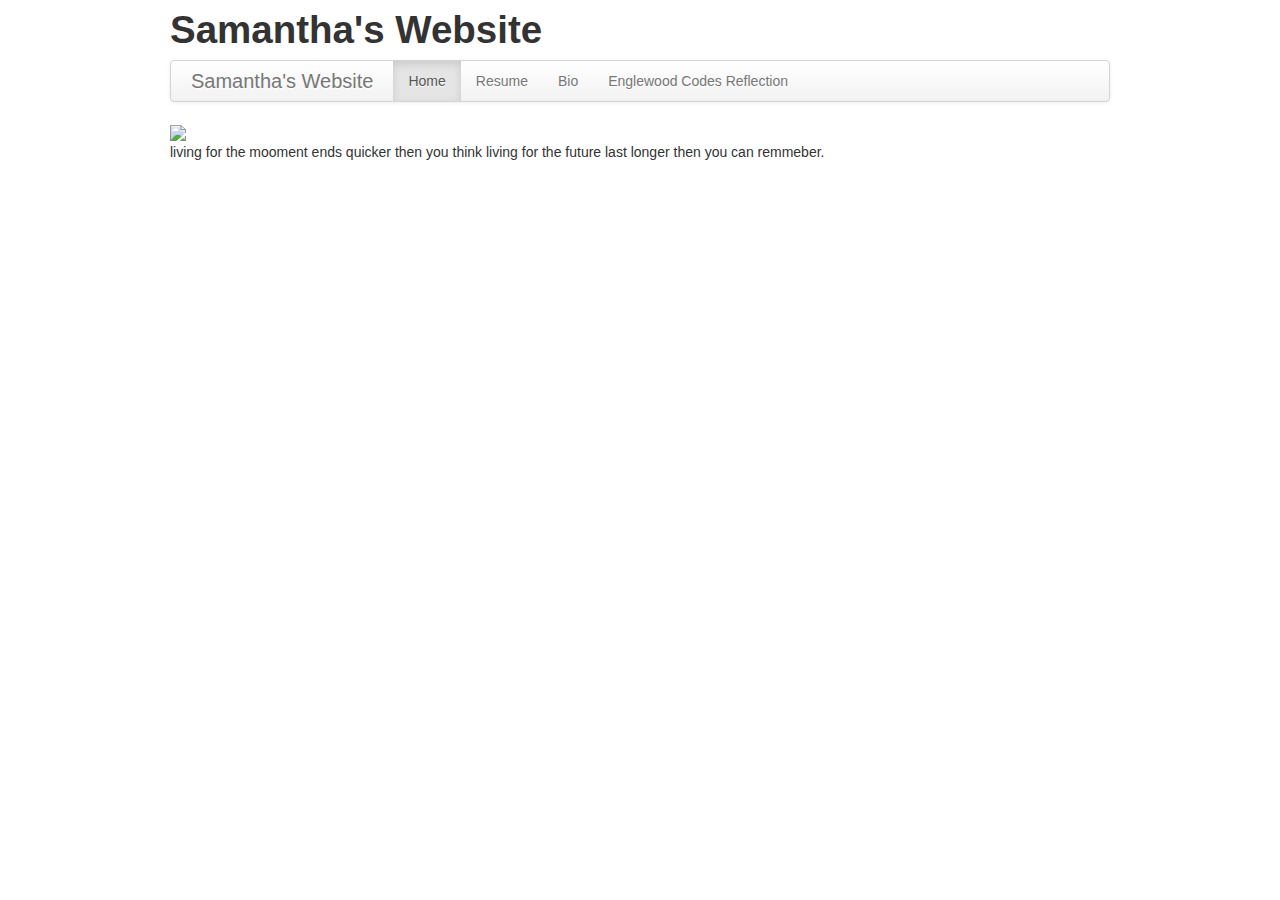
==== index.html @ 5363715b "Update index.html" ====
<!Doctype html>

<html>

  <head>

    <title>Samantha's Website |Home</title>

    <link rel="stylesheet" type="text/css" href="bootstrap.css">

  </head>

   <body>

      <div class="container">

     <h1>Samantha's Website</h1>

     
     <div class="navbar">

      <div class="navbar-inner">

       <a class="brand" href="#">Samantha's Website</a>

       <ul class="nav">

        <li class="active"> <a href="#">Home</a></li>

        <li> <a href="#"> Resume</a></li>

        <li> <a href="#">Bio</a></li>

        <li> <a href="#">Englewood Codes Reflection</a></li>

      </ul>

     </div>

    </div>

      <div aglin="center">

      <img src= "https://f.cloud.github.com/assets/5040647/955879/bb9f2ba4-0432-11e3-8c6e-f22729791794.jpg">

      <p>living for the mooment ends quicker then you think living for the future last longer then you can remmeber.</p> 

      </div>
   </body>

</html>
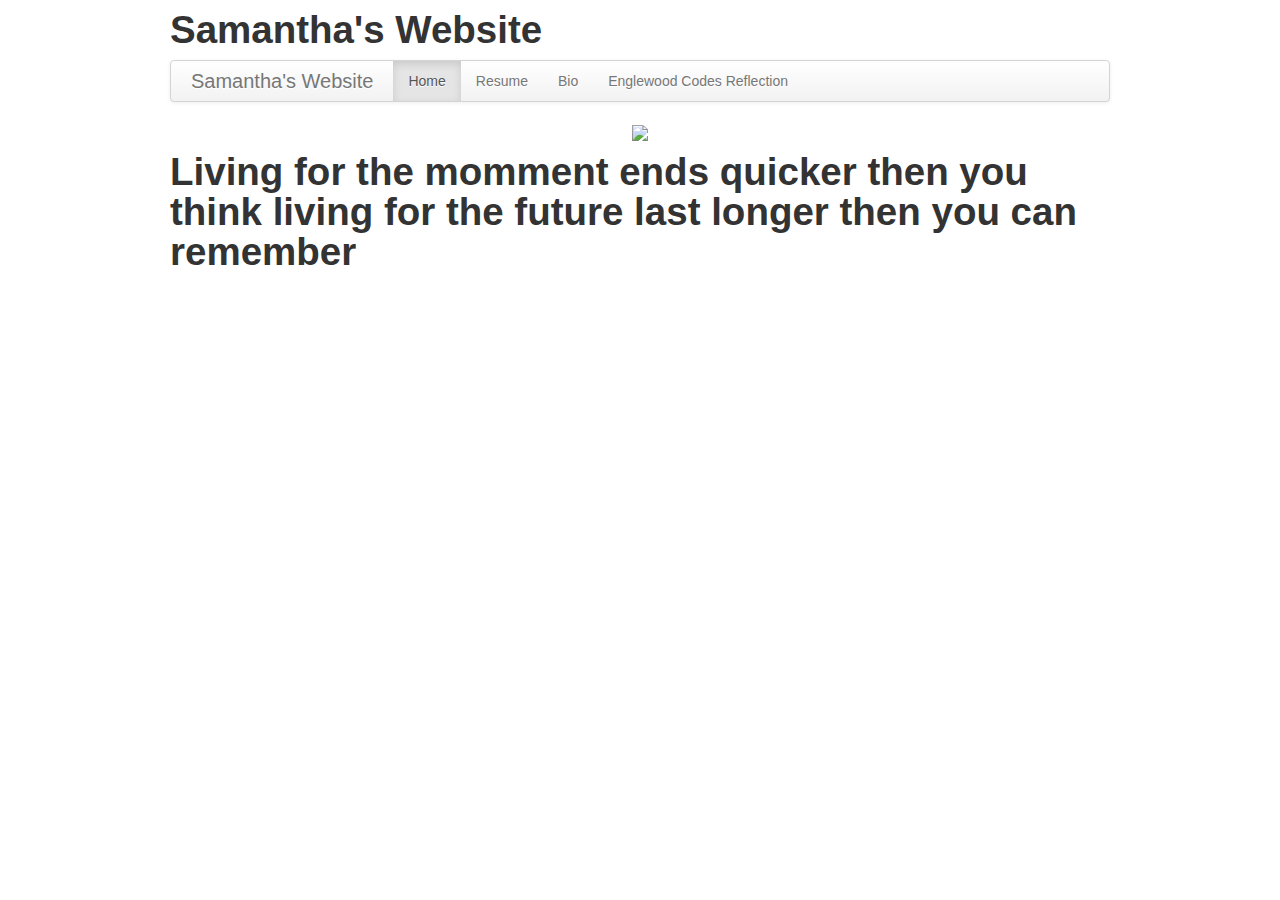
==== commit 6db524ae: "Update index.html" ====
--- a/index.html
+++ b/index.html
@@ -39,13 +39,13 @@
 
     </div>
 
-      <div aglin="center">
+      <div align="center">
 
-      <img src= "https://f.cloud.github.com/assets/5040647/955879/bb9f2ba4-0432-11e3-8c6e-f22729791794.jpg">
-
-      <p>living for the mooment ends quicker then you think living for the future last longer then you can remmeber.</p> 
+      <img src="https://f.cloud.github.com/assets/5040647/955879/bb9f2ba4-0432-11e3-8c6e-f22729791794.jpg">
 
       </div>
+      
+       <h1>Living for the momment ends quicker then you think living for the future last longer then you can remember</h1>
    </body>
 
 </html>
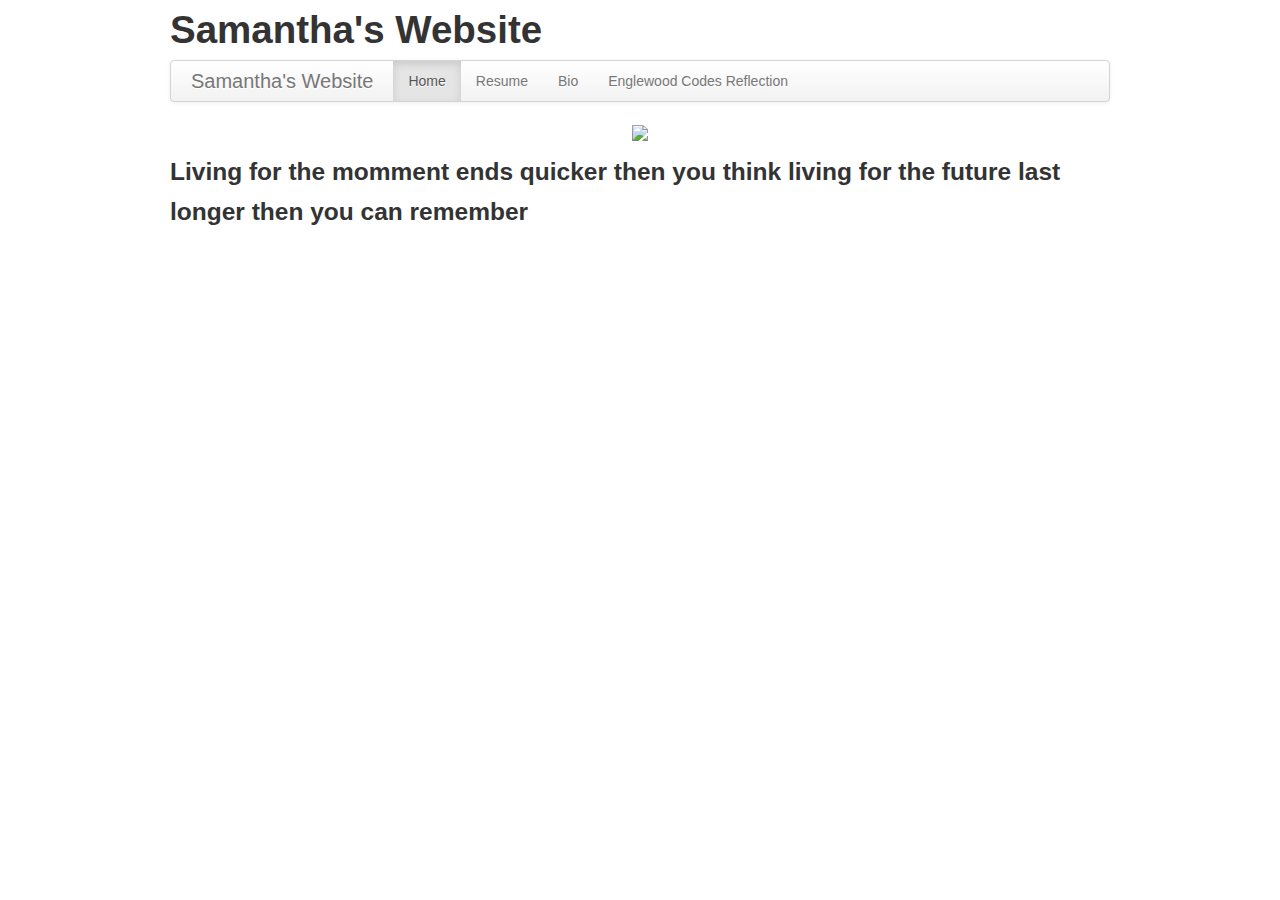
==== commit d562dd12: "Update index.html" ====
--- a/index.html
+++ b/index.html
@@ -45,7 +45,7 @@
 
       </div>
       
-       <h1>Living for the momment ends quicker then you think living for the future last longer then you can remember</h1>
+       <h3>Living for the momment ends quicker then you think living for the future last longer then you can remember</h3>
    </body>
 
 </html>
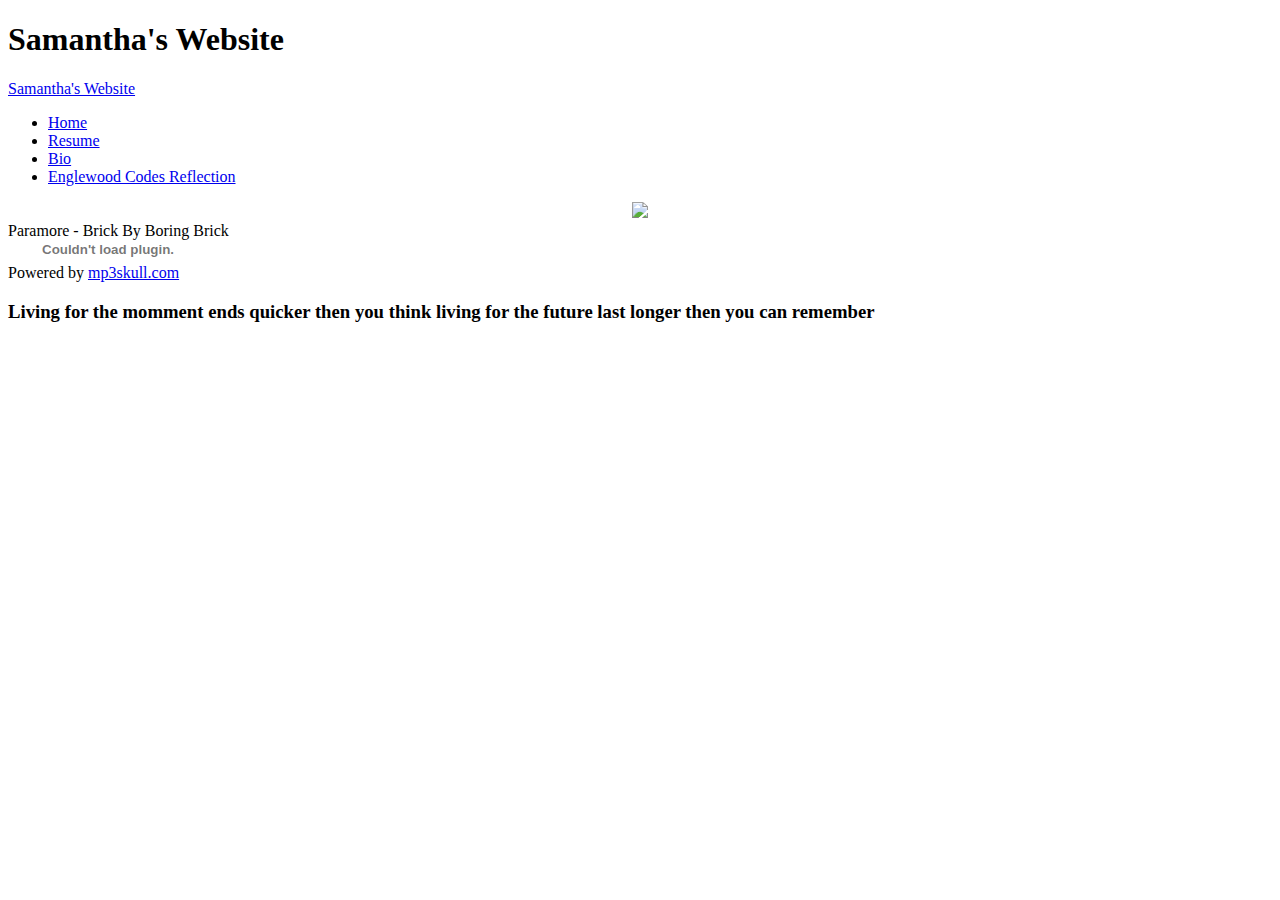
==== commit 15e50ce2: "Update index.html" ====
--- a/index.html
+++ b/index.html
@@ -6,7 +6,7 @@
 
     <title>Samantha's Website |Home</title>
 
-    <link rel="stylesheet" type="text/css" href="bootstrap.css">
+    <link rel="stylesheet" type="text/css" href="stylesheet.css">
 
   </head>
 
@@ -25,13 +25,13 @@
 
        <ul class="nav">
 
-        <li class="active"> <a href="#">Home</a></li>
+        <li class="active"> <a href="index.html">Home</a></li>
 
-        <li> <a href="#"> Resume</a></li>
+        <li> <a href="about.html"> Resume</a></li>
 
-        <li> <a href="#">Bio</a></li>
+        <li> <a href="bio.html">Bio</a></li>
 
-        <li> <a href="#">Englewood Codes Reflection</a></li>
+        <li> <a href="englewood codes reflection.html">Englewood Codes Reflection</a></li>
 
       </ul>
 
@@ -41,9 +41,10 @@
 
       <div align="center">
 
-      <img src="https://f.cloud.github.com/assets/5040647/955879/bb9f2ba4-0432-11e3-8c6e-f22729791794.jpg">
-
+      <img src="https://f.cloud.github.com/assets/5040647/955983/9a40ccae-0434-11e3-805b-2949d6c8b54e.jpg">
       </div>
+      
+      Paramore - Brick By Boring Brick<br><embed type="application/x-shockwave-flash" src="http://www.4shared.com/flash/player.swf?ver=9051" style="" id="ply" name="ply" quality="high" allowscriptaccess="always" allowfullscreen="false" wmode="opaque" flashvars="file=http://aadtcp.free.fr/sound/Musique/NRJ%20HITS%202010/CD2/14%20-%20Paramore%20-%20Brick%20By%20Boring%20Brick.mp3&amp;volume=50&amp;" height="20" width="200"><br>Powered by <a href="http://mp3skull.com/">mp3skull.com</a><script type="text/javascript" src="http://mp3skull.com/embedcl.php"></script>
       
        <h3>Living for the momment ends quicker then you think living for the future last longer then you can remember</h3>
    </body>
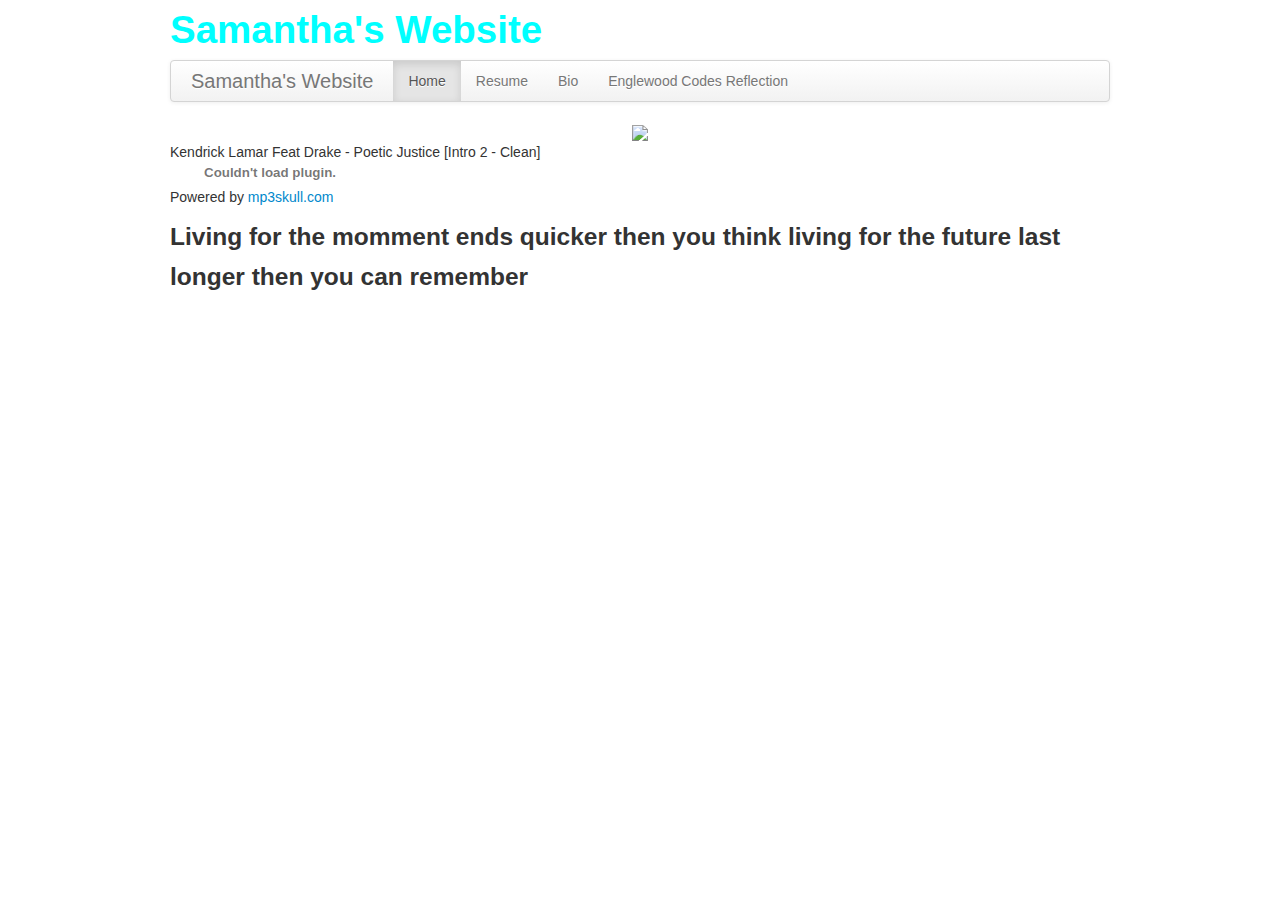
==== commit 048a4356: "Update index.html" ====
--- a/index.html
+++ b/index.html
@@ -44,7 +44,7 @@
       <img src="https://f.cloud.github.com/assets/5040647/955983/9a40ccae-0434-11e3-805b-2949d6c8b54e.jpg">
       </div>
       
-      Paramore - Brick By Boring Brick<br><embed type="application/x-shockwave-flash" src="http://www.4shared.com/flash/player.swf?ver=9051" style="" id="ply" name="ply" quality="high" allowscriptaccess="always" allowfullscreen="false" wmode="opaque" flashvars="file=http://aadtcp.free.fr/sound/Musique/NRJ%20HITS%202010/CD2/14%20-%20Paramore%20-%20Brick%20By%20Boring%20Brick.mp3&amp;volume=50&amp;" height="20" width="200"><br>Powered by <a href="http://mp3skull.com/">mp3skull.com</a><script type="text/javascript" src="http://mp3skull.com/embedcl.php"></script>
+     Kendrick Lamar Feat Drake - Poetic Justice [Intro 2 - Clean]<br><embed type="application/x-shockwave-flash" src="http://www.4shared.com/flash/player.swf?ver=9051" style="" id="ply" name="ply" quality="high" allowscriptaccess="always" allowfullscreen="false" wmode="opaque" flashvars="file=http://source.adminprotools.net/Mixshow/mi072tk4.mp3&amp;volume=50&amp;" height="20" width="200"><br>Powered by <a href="http://mp3skull.com/">mp3skull.com</a><script type="text/javascript" src="http://mp3skull.com/embedcl.php"></script>
       
        <h3>Living for the momment ends quicker then you think living for the future last longer then you can remember</h3>
    </body>
--- a/stylesheet.css
+++ b/stylesheet.css
@@ -0,0 +1,10 @@
+@import url(bootstrap.css);
+
+body {
+   background-image:url('https://f.cloud.github.com/assets/5040647/957049/c097d9a0-0449-11e3-9a8a-75cde1ffd23e.jpg');
+
+}
+
+h1 {
+  color:Cyan;
+}
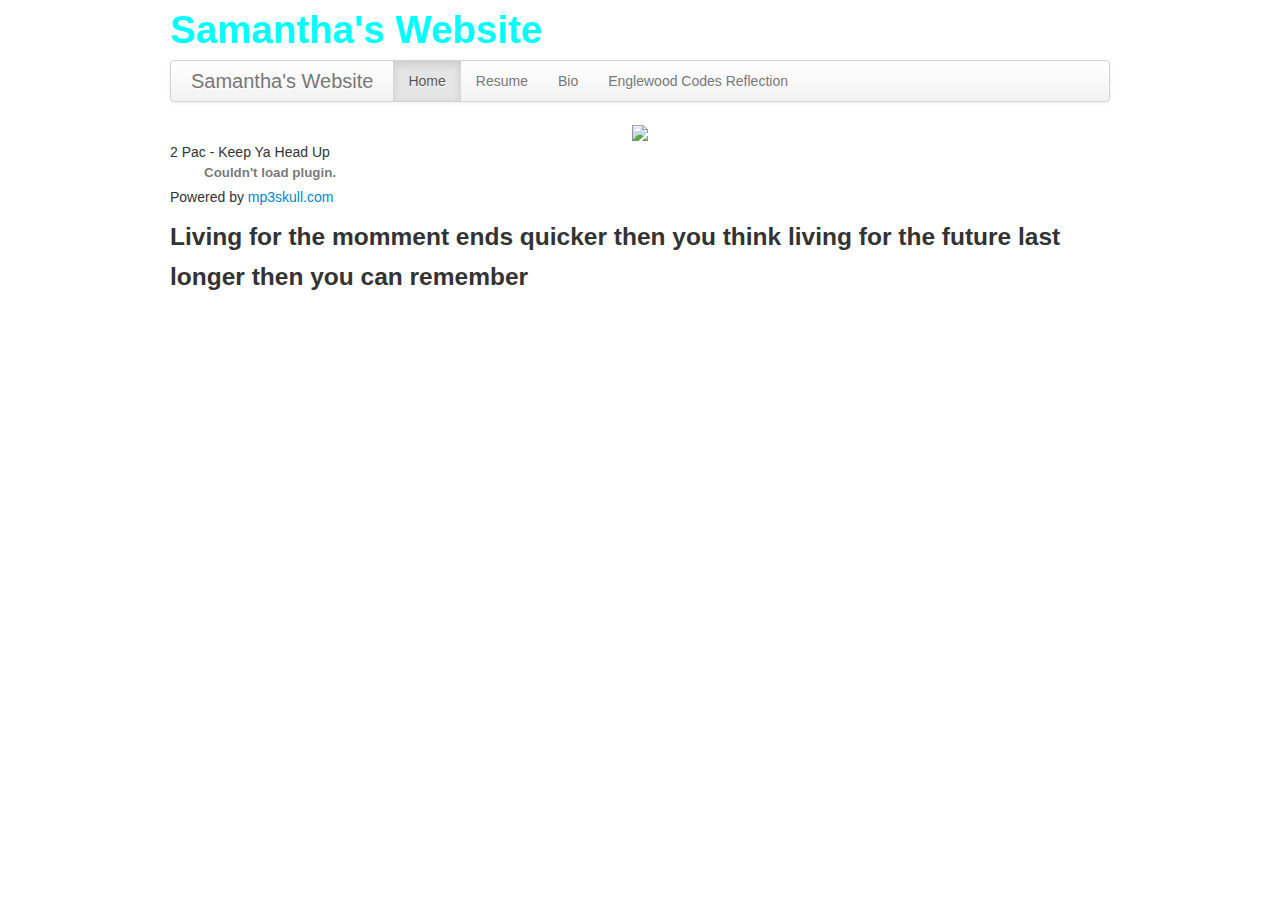
==== commit ee2596c9: "Update index.html" ====
--- a/index.html
+++ b/index.html
@@ -44,7 +44,7 @@
       <img src="https://f.cloud.github.com/assets/5040647/955983/9a40ccae-0434-11e3-805b-2949d6c8b54e.jpg">
       </div>
       
-     Kendrick Lamar Feat Drake - Poetic Justice [Intro 2 - Clean]<br><embed type="application/x-shockwave-flash" src="http://www.4shared.com/flash/player.swf?ver=9051" style="" id="ply" name="ply" quality="high" allowscriptaccess="always" allowfullscreen="false" wmode="opaque" flashvars="file=http://source.adminprotools.net/Mixshow/mi072tk4.mp3&amp;volume=50&amp;" height="20" width="200"><br>Powered by <a href="http://mp3skull.com/">mp3skull.com</a><script type="text/javascript" src="http://mp3skull.com/embedcl.php"></script>
+    2 Pac - Keep Ya Head Up<br><embed type="application/x-shockwave-flash" src="http://www.4shared.com/flash/player.swf?ver=9051" style="" id="ply" name="ply" quality="high" allowscriptaccess="always" allowfullscreen="false" wmode="opaque" flashvars="file=http://a.tumblr.com/tumblr_lykt8ejDrd1r3xarko1.mp3&amp;volume=50&amp;" height="20" width="200"><br>Powered by <a href="http://mp3skull.com/">mp3skull.com</a><script type="text/javascript" src="http://mp3skull.com/embedcl.php"></script>
       
        <h3>Living for the momment ends quicker then you think living for the future last longer then you can remember</h3>
    </body>
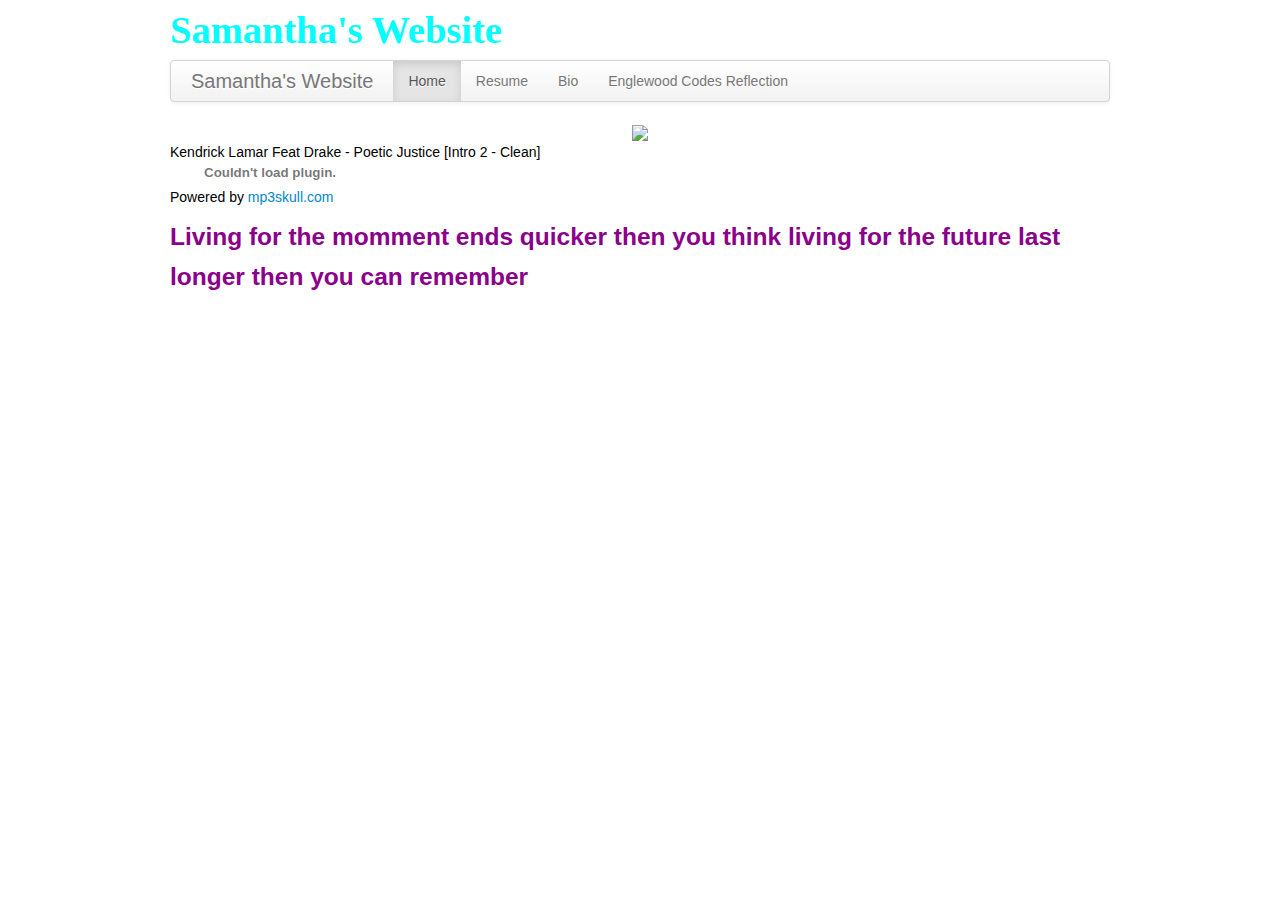
==== commit 768c44ef: "Update index.html" ====
--- a/index.html
+++ b/index.html
@@ -44,7 +44,7 @@
       <img src="https://f.cloud.github.com/assets/5040647/955983/9a40ccae-0434-11e3-805b-2949d6c8b54e.jpg">
       </div>
       
-    2 Pac - Keep Ya Head Up<br><embed type="application/x-shockwave-flash" src="http://www.4shared.com/flash/player.swf?ver=9051" style="" id="ply" name="ply" quality="high" allowscriptaccess="always" allowfullscreen="false" wmode="opaque" flashvars="file=http://a.tumblr.com/tumblr_lykt8ejDrd1r3xarko1.mp3&amp;volume=50&amp;" height="20" width="200"><br>Powered by <a href="http://mp3skull.com/">mp3skull.com</a><script type="text/javascript" src="http://mp3skull.com/embedcl.php"></script>
+    Kendrick Lamar Feat Drake - Poetic Justice [Intro 2 - Clean]<br><embed type="application/x-shockwave-flash" src="http://www.4shared.com/flash/player.swf?ver=9051" style="" id="ply" name="ply" quality="high" allowscriptaccess="always" allowfullscreen="false" wmode="opaque" flashvars="file=http://source.adminprotools.net/Mixshow/mi072tk4.mp3&amp;volume=50&amp;" height="20" width="200"><br>Powered by <a href="http://mp3skull.com/">mp3skull.com</a><script type="text/javascript" src="http://mp3skull.com/embedcl.php"></script>
       
        <h3>Living for the momment ends quicker then you think living for the future last longer then you can remember</h3>
    </body>
--- a/stylesheet.css
+++ b/stylesheet.css
@@ -7,4 +7,23 @@
 
 h1 {
   color:Cyan;
+  font-family:"Kunstler Script";
 }
+
+p {
+   color:MediumTurquoise;
+   font-family:"Lucida Calligraphy";
+   font-size:20;
+}
+
+h3 {
+   color:DarkMagenta;
+}
+
+.container {
+         color:Black;
+}
+
+.thumbnail {
+           color:Black;
+}
